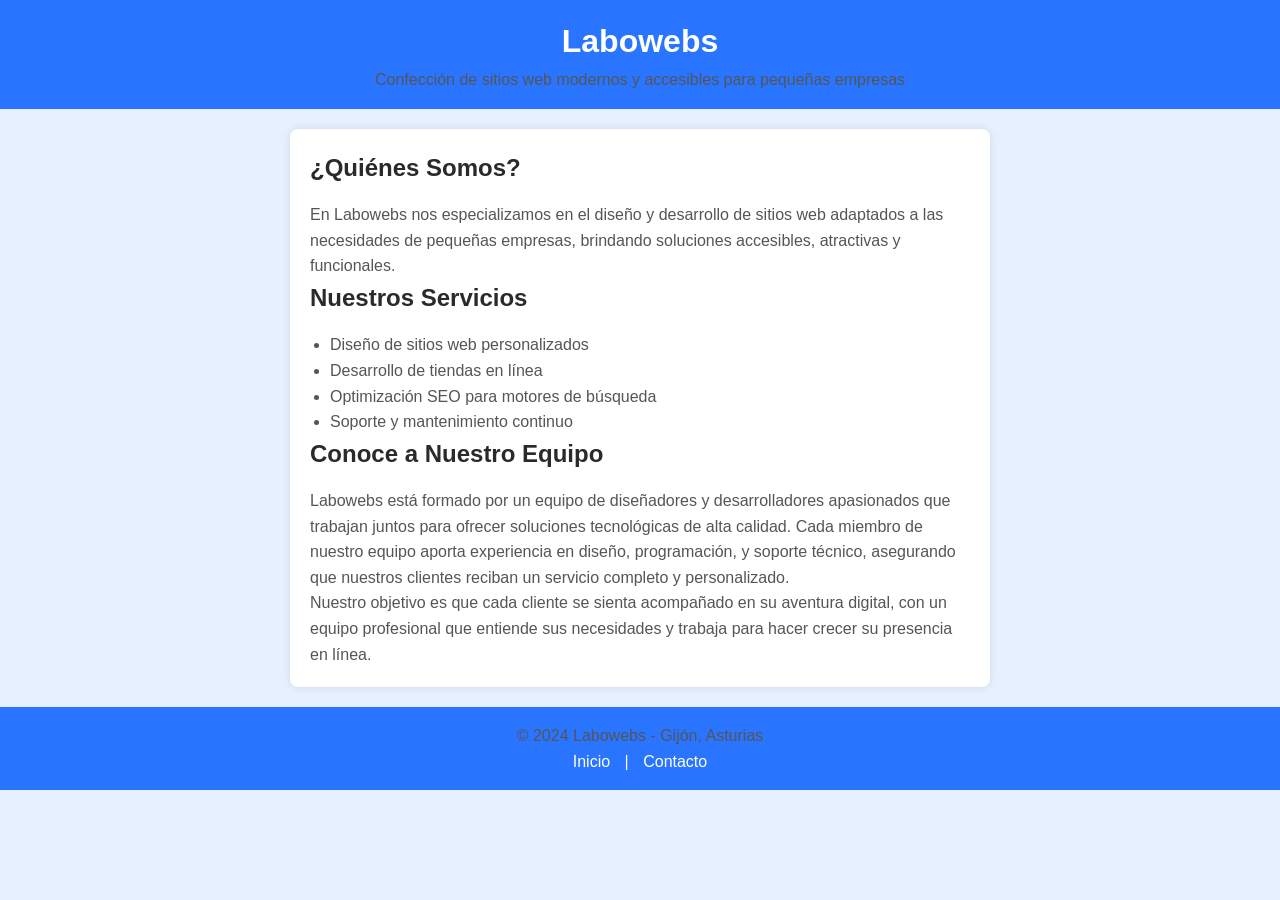
==== index.html @ 584f8274 "añadido autor en index" ====
<!-- Autor: [Pelayo Rodríguez Álvarez] -->
<!DOCTYPE html>
<html lang="es">
<head>
    <meta charset="UTF-8">
    <meta name="viewport" content="width=device-width, initial-scale=1.0">
    <title>Labowebs - Sitios Web para Pequeñas Empresas</title>
    <link rel="stylesheet" href="css/estilos.css">
</head>
<body>
    <header>
        <h1>Labowebs</h1>
        <p>Confección de sitios web modernos y accesibles para pequeñas empresas</p>
    </header>

    <section class="about">
        <h2>¿Quiénes Somos?</h2>
        <p>En Labowebs nos especializamos en el diseño y desarrollo de sitios web adaptados a las necesidades de pequeñas empresas, brindando soluciones accesibles, atractivas y funcionales.</p>

        <h2>Nuestros Servicios</h2>
        <ul>
            <li>Diseño de sitios web personalizados</li>
            <li>Desarrollo de tiendas en línea</li>
            <li>Optimización SEO para motores de búsqueda</li>
            <li>Soporte y mantenimiento continuo</li>
        </ul>

        <h2>Conoce a Nuestro Equipo</h2>
        <p>Labowebs está formado por un equipo de diseñadores y desarrolladores apasionados que trabajan juntos para ofrecer soluciones tecnológicas de alta calidad. Cada miembro de nuestro equipo aporta experiencia en diseño, programación, y soporte técnico, asegurando que nuestros clientes reciban un servicio completo y personalizado.</p>
        <p>Nuestro objetivo es que cada cliente se sienta acompañado en su aventura digital, con un equipo profesional que entiende sus necesidades y trabaja para hacer crecer su presencia en línea.</p>
    </section>

    <footer>
        <p>© 2024 Labowebs - Gijón, Asturias</p>
        <nav>
            <a href="index.html">Inicio</a> | <a href="contacto.html">Contacto</a>
        </nav>
    </footer>
</body>
</html>
---- css/estilos.css ----
* {
    margin: 0;
    padding: 0;
    box-sizing: border-box;
}

body {
    font-family: Arial, sans-serif;
    color: #2a2a2a;
    line-height: 1.6;
    background-color: #e6f0ff;
    display: flex;
    flex-direction: column;
    min-height: 100vh;
}

header, footer {
    background-color: #2a75ff;
    color: #ffffff;
    text-align: center;
    padding: 1em 0;
}

header h1, footer p {
    margin: 0;
}

section.about, section.contact-form, section.map {
    margin: 20px auto;
    max-width: 700px;
    padding: 20px;
    background: #ffffff;
    border-radius: 8px;
    box-shadow: 0 0 10px rgba(0, 0, 0, 0.1);
}

h2 {
    color: #2a2a2a;
    margin-bottom: 15px;
}

p, li {
    color: #555;
}

ul {
    list-style-type: disc;
    padding-left: 20px;
}

label {
    display: block;
    margin: 10px 0 5px;
    color: #333;
}

input, textarea, button {
    width: 100%;
    padding: 10px;
    margin: 5px 0;
    border-radius: 4px;
    border: 1px solid #cce0ff;
    font-size: 16px;
}

input:focus, textarea:focus {
    border-color: #2a75ff;
    outline: none;
}

button {
    background-color: #2a75ff;
    color: #fff;
    cursor: pointer;
    border: none;
    transition: background 0.3s;
    font-size: 16px;
}

button:hover {
    background-color: #1a5bd4;
}

nav a {
    color: #ffffff;
    text-decoration: none;
    margin: 0 10px;
}

nav a:hover {
    text-decoration: underline;
}
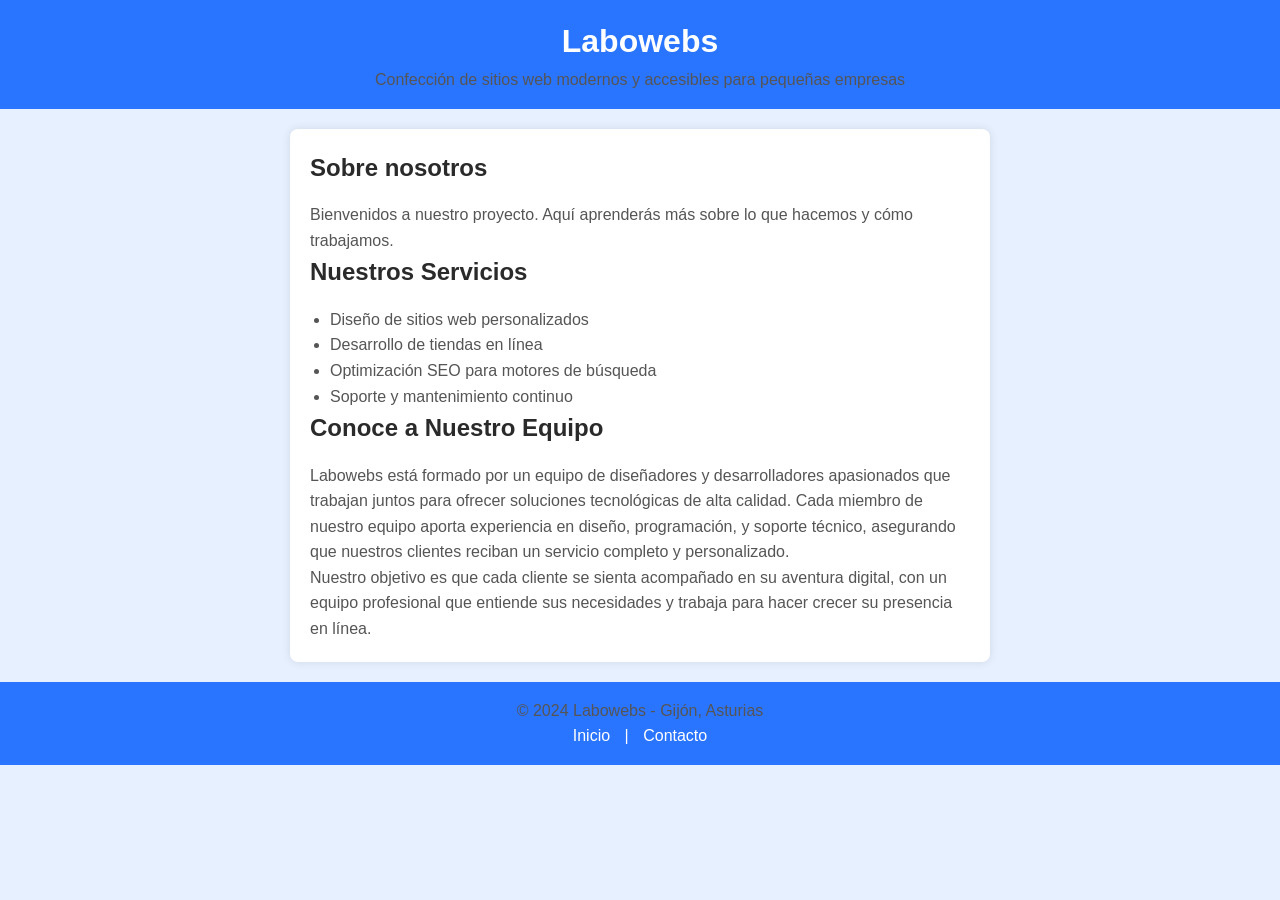
==== commit d44c2a4b: "Añadido contenido en section.about en index.html" ====
--- a/index.html
+++ b/index.html
@@ -14,8 +14,8 @@
     </header>
 
     <section class="about">
-        <h2>¿Quiénes Somos?</h2>
-        <p>En Labowebs nos especializamos en el diseño y desarrollo de sitios web adaptados a las necesidades de pequeñas empresas, brindando soluciones accesibles, atractivas y funcionales.</p>
+        <h2>Sobre nosotros</h2>
+        <p>Bienvenidos a nuestro proyecto. Aquí aprenderás más sobre lo que hacemos y cómo trabajamos.</p>
 
         <h2>Nuestros Servicios</h2>
         <ul>
